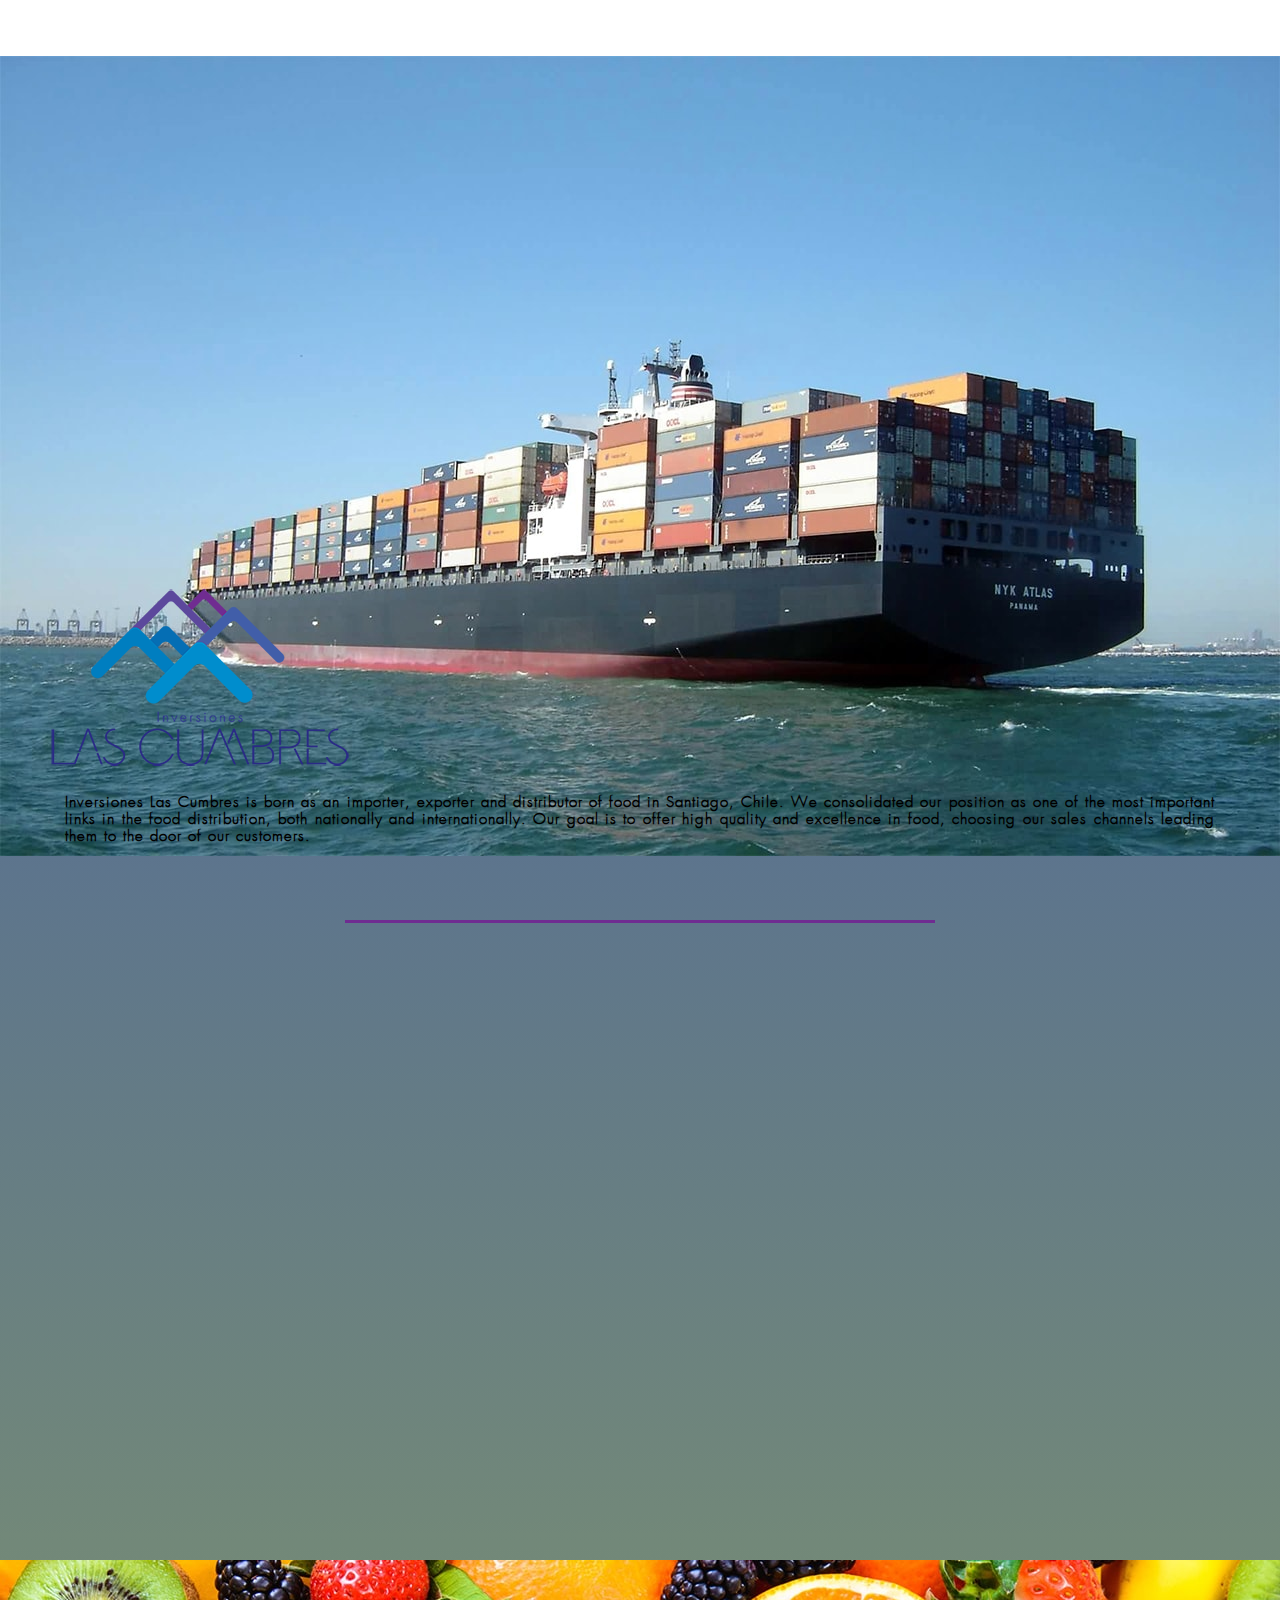
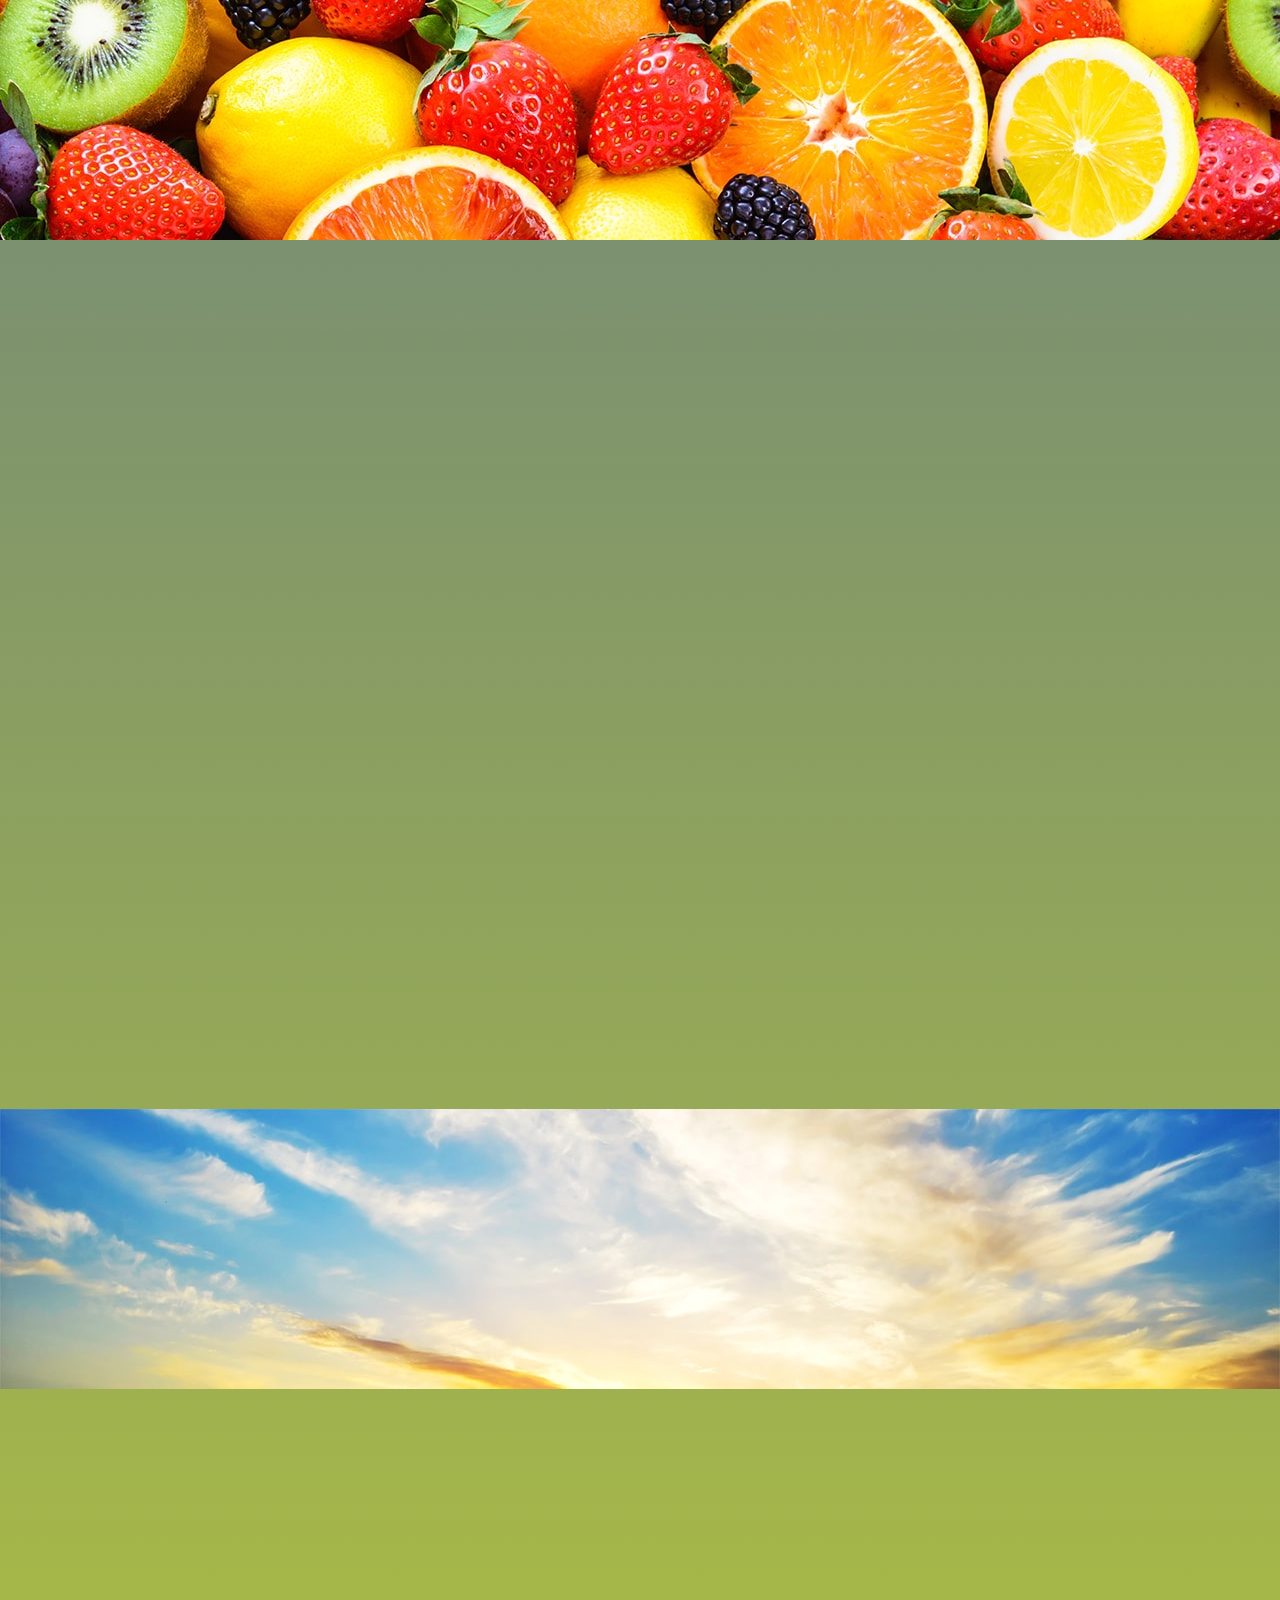
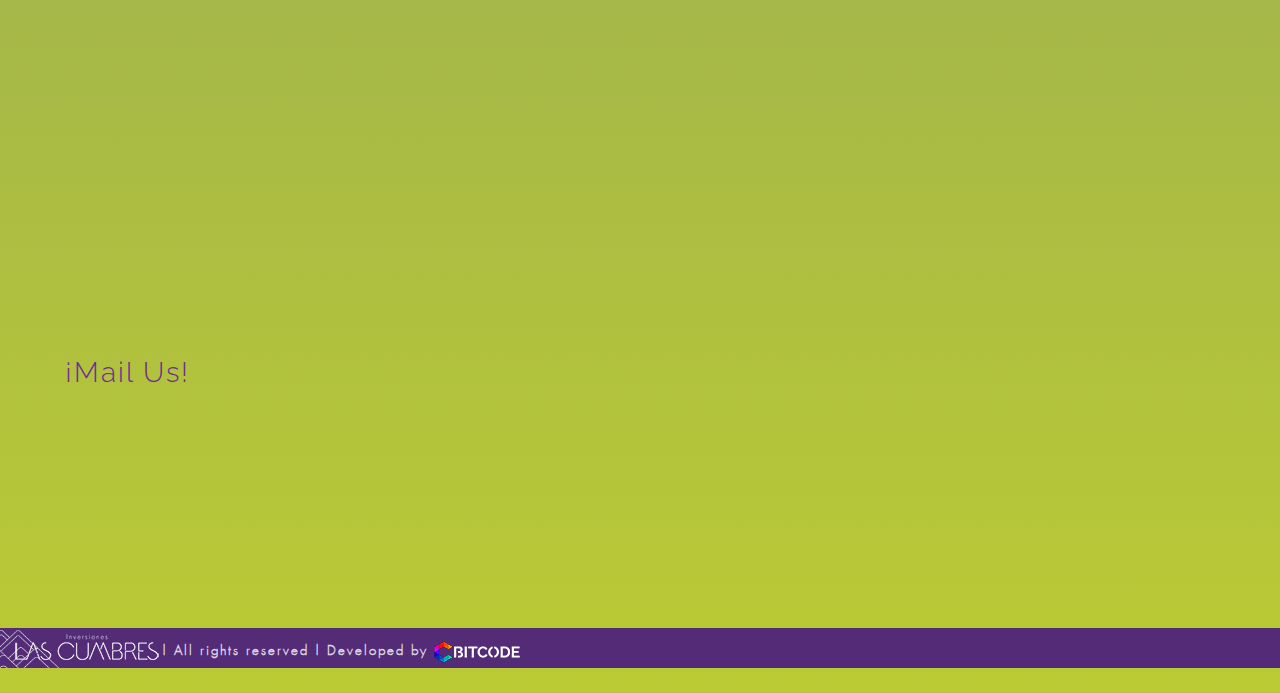
==== english.html @ 2f00c1bd "se agrego la pagina en ingles" ====
<!DOCTYPE html>
<html>

<head>
    <meta charset=utf-8>
    <meta http-equiv="X-UA-Compatible" content="IE=edge,chrome=1">
    <meta name=viewport content="width=device-width, initial-scale=1.0, maximum-scale=1.0, user-scalable=no" />
    <title>Inversiones Las Cumbres</title>
    <link rel=icon type=image/x-icon href=img/favicon/favicon.ico />
    <link rel=icon type=image/png href=img/favicon/favicon.png />
    <link rel=icon type=image/gif href=img/favicon/favicon.gif />
    <link href="https://fonts.googleapis.com/css?family=Raleway" rel=stylesheet>
    <link rel=stylesheet type=text/css href=https://cdnjs.cloudflare.com/ajax/libs/animate.css/3.5.1/animate.min.css />
    <link rel=stylesheet type=text/css href=css/bootstrap.min.css />
    <link rel=stylesheet type=text/css href=https://cdnjs.cloudflare.com/ajax/libs/materialize/0.97.7/css/materialize.min.css />
    <link rel=stylesheet type=text/css href="https://fonts.googleapis.com/icon?family=Material+Icons" />
    <link rel=stylesheet type=text/css href=css/nivo-slider.css />
    <link rel=stylesheet type=text/css href=css/style.css />
    <style>
        #load_screen {
            position: fixed;
            top: 0;
            width: 100%;
            height: 100%;
            background: #fff;
            z-index: 1000
        }
        
        #loading {
            position: relative;
            top: 50%;
            -ms-transform: translate(0%, -50%);
            -webkit-transform: translate(0%, -50%);
            transform: translate(0%, -50%)
        }
        
        .alinear {
            position: relative;
            -ms-transform: translate(-50%, -50%);
            -webkit-transform: translate(-50%, -50%);
            transform: translate(-50%, -50%);
            left: 50%;
            width: 64px
        }
    </style>
    <script>
        window.addEventListener("load", function () {
            var a = document.getElementById("load_screen");
            $(a).hide("slow", function () {
                document.body.removeChild(a)
            })
        });
    </script>
</head>

<body ng-app="contactApp">
    <div id=load_screen>
        <div id=loading>
            <div class=alinear>
                <div class="preloader-wrapper big active">
                    <div class="spinner-layer spinner-blue">
                        <div class="circle-clipper left">
                            <div class=circle></div>
                        </div>
                        <div class=gap-patch>
                            <div class=circle></div>
                        </div>
                        <div class="circle-clipper right">
                            <div class=circle></div>
                        </div>
                    </div>
                    <div class="spinner-layer spinner-red">
                        <div class="circle-clipper left">
                            <div class=circle></div>
                        </div>
                        <div class=gap-patch>
                            <div class=circle></div>
                        </div>
                        <div class="circle-clipper right">
                            <div class=circle></div>
                        </div>
                    </div>
                    <div class="spinner-layer spinner-yellow">
                        <div class="circle-clipper left">
                            <div class=circle></div>
                        </div>
                        <div class=gap-patch>
                            <div class=circle></div>
                        </div>
                        <div class="circle-clipper right">
                            <div class=circle></div>
                        </div>
                    </div>
                    <div class="spinner-layer spinner-green">
                        <div class="circle-clipper left">
                            <div class=circle></div>
                        </div>
                        <div class=gap-patch>
                            <div class=circle></div>
                        </div>
                        <div class="circle-clipper right">
                            <div class=circle></div>
                        </div>
                    </div>
                </div>
            </div>
        </div>
    </div>
    <header>
        <div class=navbar-fixed>
            <nav>
                <div class="container nav-wrapper paddingnav">
                    <div class>
                        <a href=#! class=brand-logo><img src=img/logo.png class=responsive-img id=logonav></a> <a href=# data-activates=mobile-demo class=button-collapse><i class="material-icons black-text">menu</i></a>
                        <ul class="right hide-on-med-and-down">
                            <li><a href=#servicios>SERVICES</a></li>
                            <li><a href=#nosotros>ABOUT US</a></li>
                            <li><a href=#galeria>GALERY</a></li>
                            <li><a href=#contacto>CONTACT</a></li>
                            <li>
                                <a href=index.html class="idioma"> <img src=https://maxcdn.icons8.com/Color/PNG/24/Maps/Chile-24.png title=Chile width=24> </a>
                                <a href=english.html class="active idioma"> <img src=https://maxcdn.icons8.com/Color/PNG/24/Maps/USA-24.png title=USA width=24> </a>
                            </li>
                        </ul>
                        <ul class=side-nav id=mobile-demo>
                            <li class=center-align><img src=img/logolgnav.png class=responsive-img></li>
                            <li><a href=#servicios>SERVICES</a></li>
                            <li><a href=#nosotros>ABOUT US</a></li>
                            <li><a href=#galeria>GALERY</a></li>
                            <li><a href=#contacto>CONTACT</a></li>
                            <li>
                                <a href=index.html class="idioma"> <img src=https://maxcdn.icons8.com/Color/PNG/24/Maps/Chile-24.png title=Chile width=24> SPANISH </a>
                                <a href=english.html class="btn-enviar white-text idioma"> <img src=https://maxcdn.icons8.com/Color/PNG/24/Maps/USA-24.png title=USA width=24> ENGLISH </a>
                            </li>
                        </ul>
                    </div>
                </div>
            </nav>
        </div>
    </header>
    <main class=marginbot25>
        <div class="container z-depth-2 scrollspy">
            <div class=inimain></div>
            <div class=parallax-container id=p1>
                <div class=parallax> <img src=img/f15.jpg> </div>
                <div class="textbanner wow fadeIn">
                    <h1 class="center-align fondobanner">IMPORT<br>EXPORT<br>AND DISTRIBUTION OF FOOD</h1> </div>
            </div>
        </div>
        <div class="container white z-depth-2">
            <section class="paddinginnercont margintop50 scrollspy" id=servicios>
                <div class="row marginrow center-align"> <img src=img/logolg.png class=responsive-img> </div>
                <div class="row marginrow margintop25">
                    <div class=col-xs-12>
                        <p>Inversiones Las Cumbres is born as an importer, exporter and distributor of food in Santiago, Chile. We consolidated our position as one of the most important links in the food distribution, both nationally and internationally. Our goal is to offer high quality and excellence in food, choosing our sales channels leading them to the door of our customers.</p>
                    </div>
                </div>
                <hr class=margintop75 style="border-top:3px solid #6f2c91;width:50%">
                <div class="row marginrow margintop75">
                    <div class="col-sm-12 col-md-6 wow fadeIn">
                        <h2 class="color1 center-align margintop0">WHAT WE OFFER:</h2>
                        <p> Among our most important products we have the following:</p>
                        <ul class=listadeproductos>
                            <li>Apples</li>
                            <li>Kiwi</li>
                            <li>Blueberries</li>
                            <li>Pear</li>
                            <li>Onions</li>
                            <li>Avocados</li>
                            <li>Raisins</li>
                            <li>Grapes</li>
                            <li>Grain</li>
                            <li>Olives</li>
                            <li>Among others</li>
                        </ul>
                    </div>
                    <div class="col-sm-12 col-md-6 wow fadeIn"> <img src=img/galeria/s2.jpg class=responsive-img> </div>
                </div>
            </section>
        </div>
        <div class="container z-depth-2">
            <div class=parallax-container2>
                <div class=parallax> <img src=img/f6.jpg> </div>
            </div>
        </div>
        <div class="container white z-depth-2">
            <section class="paddinginnercont paddingbot25 paddingtop50 scrollspy" id=nosotros>
                <div class="row marginrow margintop25 marginbot0">
                    <div class="col-xs-12 paddinginnercont wow fadeIn">
                        <h2 class="color2 center-align">ABOUT US</h2>
                        <p>One of our most important pillars is the quality of our products, introducing modern production methods that allowed our products to meet the most stringent sanitary standards. For Inversiones Las Cumbres it is extremely important to manage responsibly the chain that carries its products,thats why we consider the entire production process, from the fields where the fruit is harvested, to the development of different techniques. This is where we take responsibility and traceability throughout its course, to give our customers a guarantee of the best quality and product excellence.</p>
                        <p class=margintop25>For these reasons, we strive to make strategic deals with companies recognized both nationally and internationally, in order to support procurement processes, logistics, distribution and final sale. Inversiones Las Cumbres works daily with the firm intention to provide, monitor and improve the service and quality of their products.</p>
                    </div>
                </div>
                <div class="row marginrow valign-wrapper">
                    <div class="col-md-12 col-lg-5 wow fadeIn"> <img src=img/galeria/s1.jpg class="valign responsive-img"> </div>
                    <div class="col-md-12 col-lg-7 paddinginnercont wow fadeIn">
                        <h2 class="color2 left-align">
                        <img src=img/logoxs.png class=responsive-img> MISSION</h2>
                        <p>Develop and market food products of high quality and excellence category together with our customers and suppliers, creating value and welfare for our workers for the growth of our company.</p>
                        <hr style="border-top:3px solid #6f2c91">
                        <h2 class="color1 left-align margintop25">
<img src=img/logoxs.png class=responsive-img> VISION</h2>
                        <p>Become pioneers in the marketing of food products in Chile, through continuous innovation of products, processes and management, positioning ourselves as the most complete and profitable company in our industry.</p>
                    </div>
                </div>
            </section>
        </div>
        <div class="container z-depth-2">
            <div class=parallax-container2>
                <div class=parallax> <img src=img/f9.jpg> </div>
            </div>
        </div>
        <div class="container white z-depth-2">
            <section class="paddinginnercont scrollspy" id=galeria>
                <div class="row marginrow margintop50 wow fadeIn">
                    <h2 class="color1 center-align marginbot5">GALERY</h2>
                    <hr style="border-top:3px solid #6f2c91;width:35%;margin-top:10px"> </div>
                <div class="row marginrow wow fadeIn">
                    <div id=slider class=nivoSlider> <img src=img/galeria/s1.jpg data-thumb=img/galeria/s1.jpg> <img src=img/galeria/s2.jpg data-thumb=img/galeria/s2.jpg> <img src=img/galeria/s3.jpg data-thumb=img/galeria/s3.jpg> <img src=img/galeria/s4.jpg data-thumb=img/galeria/s4.jpg> <img src=img/galeria/s5.jpg data-thumb=img/galeria/s5.jpg> <img src=img/galeria/s6.jpg data-thumb=img/galeria/s6.jpg> <img src=img/galeria/s7.jpg data-thumb=img/galeria/s7.jpg> <img src=img/galeria/s8.jpg data-thumb=img/galeria/s8.jpg> <img src=img/galeria/s9.jpg data-thumb=img/galeria/s9.jpg> </div>
                </div>
            </section>
            <section class="paddinginnercont scrollspy" id=contacto>
                <div class="row marginrow">
                    <div class="col-md-12 wow fadeIn">
                        <h2 class="letra color2 center-align marginbot5">CONTACT</h2>
                        <hr style="border-top:3px solid #6f2c91;width:35%;margin-top:10px"> </div>
                </div>
                <div class="row marginrow">
                    <div class=col-md-6>
                        <div class="col-xs-12 wow fadeIn">
                            <table style=width:100%>
                                <tr>
                                    <th class=widthth><i class="med material-icons">call</i></th>
                                    <th>
                                        <p>+56 22 2351348</p>
                                        <p>+56 9 85924557</p>
                                    </th>
                                </tr>
                            </table>
                        </div>
                        <div class="col-xs-12 wow fadeIn">
                            <table style=width:100%>
                                <tr>
                                    <th class=widthth><i class="med material-icons">email</i></th>
                                    <th>
                                        <p>administracion@invlascumbres.cl</p>
                                        <p>ventas@invlascumbres.cl</p>
                                        <p>fpita@invlascumbres.cl</p>
                                        <p>rpetit@invlascumbres.cl</p>
                                        <p>ubahamondes@invlascumbres.cl</p>
                                    </th>
                                </tr>
                            </table>
                        </div>
                        <div class="col-xs-12 wow fadeIn">
                            <table style=width:100%>
                                <tr>
                                    <th class=widthth><i class="med material-icons">location_on</i></th>
                                    <th>
                                        <p>Antonio Varas 175, Ofic 607 Providencia, Santiago de Chile</p>
                                    </th>
                                </tr>
                            </table>
                        </div>
                        <div class="col-xs-12 marginbot25 wow fadeIn">
                            <table style=width:100%>
                                <tr>
                                    <th class=widthth><i class="med material-icons">access_time</i></th>
                                    <th>
                                        <p>Monday-Friday: 08:00am to 06:00pm</p>
                                    </th>
                                </tr>
                            </table>
                        </div>
                    </div>
                    <div class="col-xs-12 col-sm-12 col-md-6 wow fadeIn">
                        <div class=mapa>
                            <iframe src="https://www.google.com/maps/d/embed?mid=1NS-Hb4g3Hn-GFwINMUQwMHbKwpU" width=100% height=300></iframe>
                        </div>
                    </div>
                </div>
                <div class="row marginrow">
                    <div class=col-xs-12>
                        <h3 class="center-align color1">¡Mail Us!</h3></div>
                    <div class="col-xs-12 col-sm-2 col-md-3"></div>
                    <div class="col-xs-12 col-sm-8 col-md-6 wow fadeIn">
                        <div ng-controller=ContactController>
                            <form ng-submit=submit(contactform) name=contactform method=post role=form> <span class=input-field ng-class="{ 'has-error': contactform.nombre.$invalid && submitted }">
                                
                                <span class=input-field ng-class="{ 'has-error': contactform.nombre.$invalid && submitted }">
                                    <input id=nombre type=text class=validate ng-model=formData.nombre placeholder=Name>
                                </span>
                                <span class=input-field ng-class="{ 'has-error': contactform.email.$invalid && submitted }">
                                    <input id=email type=email class=validate ng-model=formData.email placeholder=Email>
                                </span>
                                <span class=input-field ng-class="{ 'has-error': contactform.telefono.$invalid && submitted }">
                                    <input id=telefono type=number class=validate ng-model=formData.telefono placeholder="Phone Number">
                                </span>
                                <div class=input-field ng-class="{ 'has-error': contactform.message.$invalid && submitted }">
                                    <textarea id=message class=materialize-textarea ng-model=formData.message placeholder=Message></textarea>
                                </div>
                                <div class="center-align margintop25 marginbot10">
                                    <button class="waves-effect btn-enviar waves-light btn" type=submit ng-disabled=submitButtonDisabled>SEND</button>
                                </div>
                                
                            </form>
                            <p ng-class="result" style="padding: 15px; margin: 0;">{{ resultMessage }}</p>
                        </div>
                    </div>
                </div>
            </section>
            <footer>
                <div class=footer>
                    <div class=container>
                        <div class="row marginbot0">
                            <div class=col-md-12>
                                <div class=center-align> <img src=img/logofooter2.png class=footerimg>
                                    <p class="copyright center-align small"> | All rights reserved | Developed by
                                        <a href=http://bitcodeweb.com/ target=_blank><img src=img/logomini.png></a>
                                    </p>
                                </div>
                            </div>
                        </div>
                    </div>
                </div>
            </footer>
        </div>
    </main>
    <script type=text/javascript src=https://code.jquery.com/jquery-2.1.1.min.js></script>
    <script src=https://cdnjs.cloudflare.com/ajax/libs/materialize/0.97.6/js/materialize.min.js></script>
    <script src=https://cdnjs.cloudflare.com/ajax/libs/jquery-nivoslider/3.2/jquery.nivo.slider.pack.min.js></script>
    <script src=https://cdnjs.cloudflare.com/ajax/libs/wow/1.1.2/wow.min.js></script>
    <script src="https://ajax.googleapis.com/ajax/libs/angularjs/1.5.5/angular.min.js"></script>
    <script src="app.js"></script>
    <script src="controllers.js"></script>
    <script>
        jQuery(document).ready(function () {
            new WOW().init();
            $(".button-collapse").sideNav();
            $(".parallax").parallax();
            $("#slider").nivoSlider({
                prevText: '<i class="large material-icons">keyboard_arrow_left</i>'
                , nextText: '<i class="large material-icons">keyboard_arrow_right</i>'
                , directionNav: true
                , effect: "boxRain"
                , controlNav: true
                , pauseOnHover: false
                , animSpeed: 500
                , pauseTime: 5000
                , controlNavThumbs: true
            , });
            $(".scrollspy").scrollSpy();
            var a = document.getElementById("mobile-demo");
            a.onclick = function () {
                $(".button-collapse").sideNav("hide")
            }
        });
    </script>
</body>

</html>
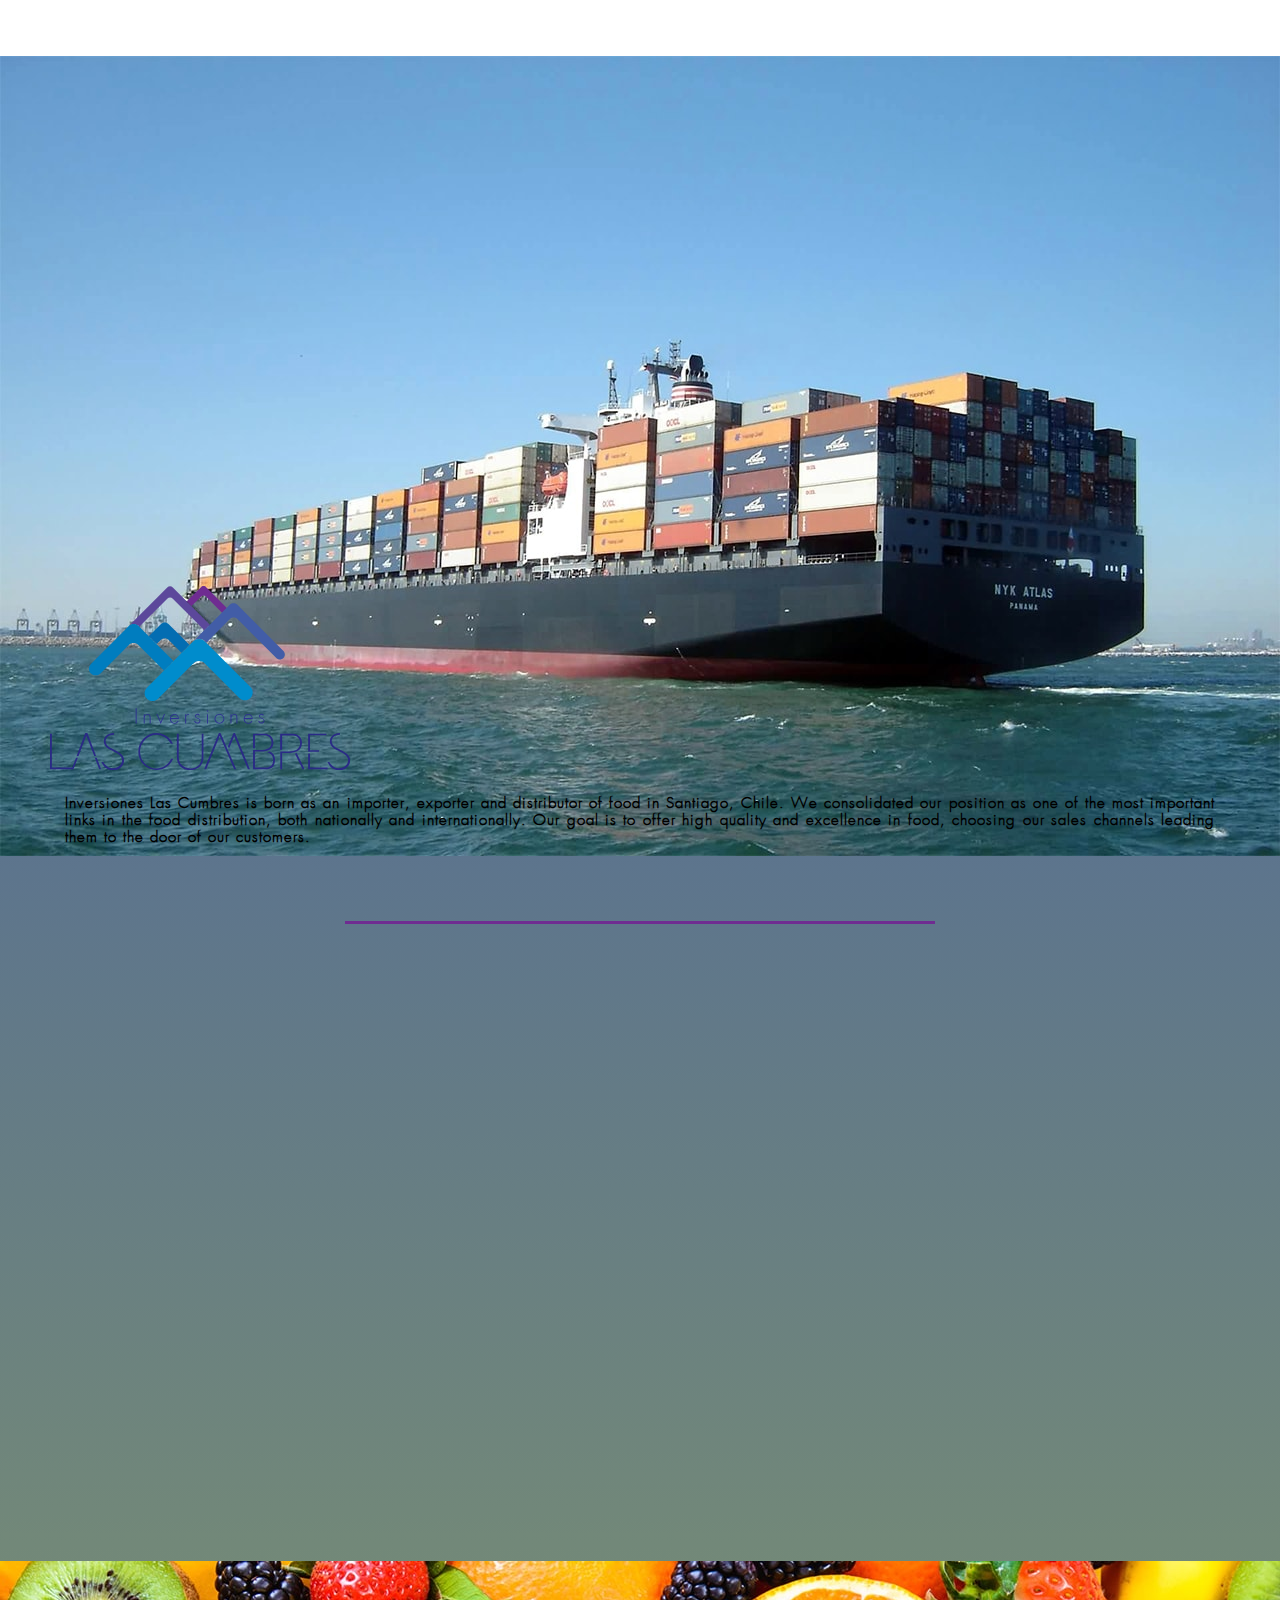
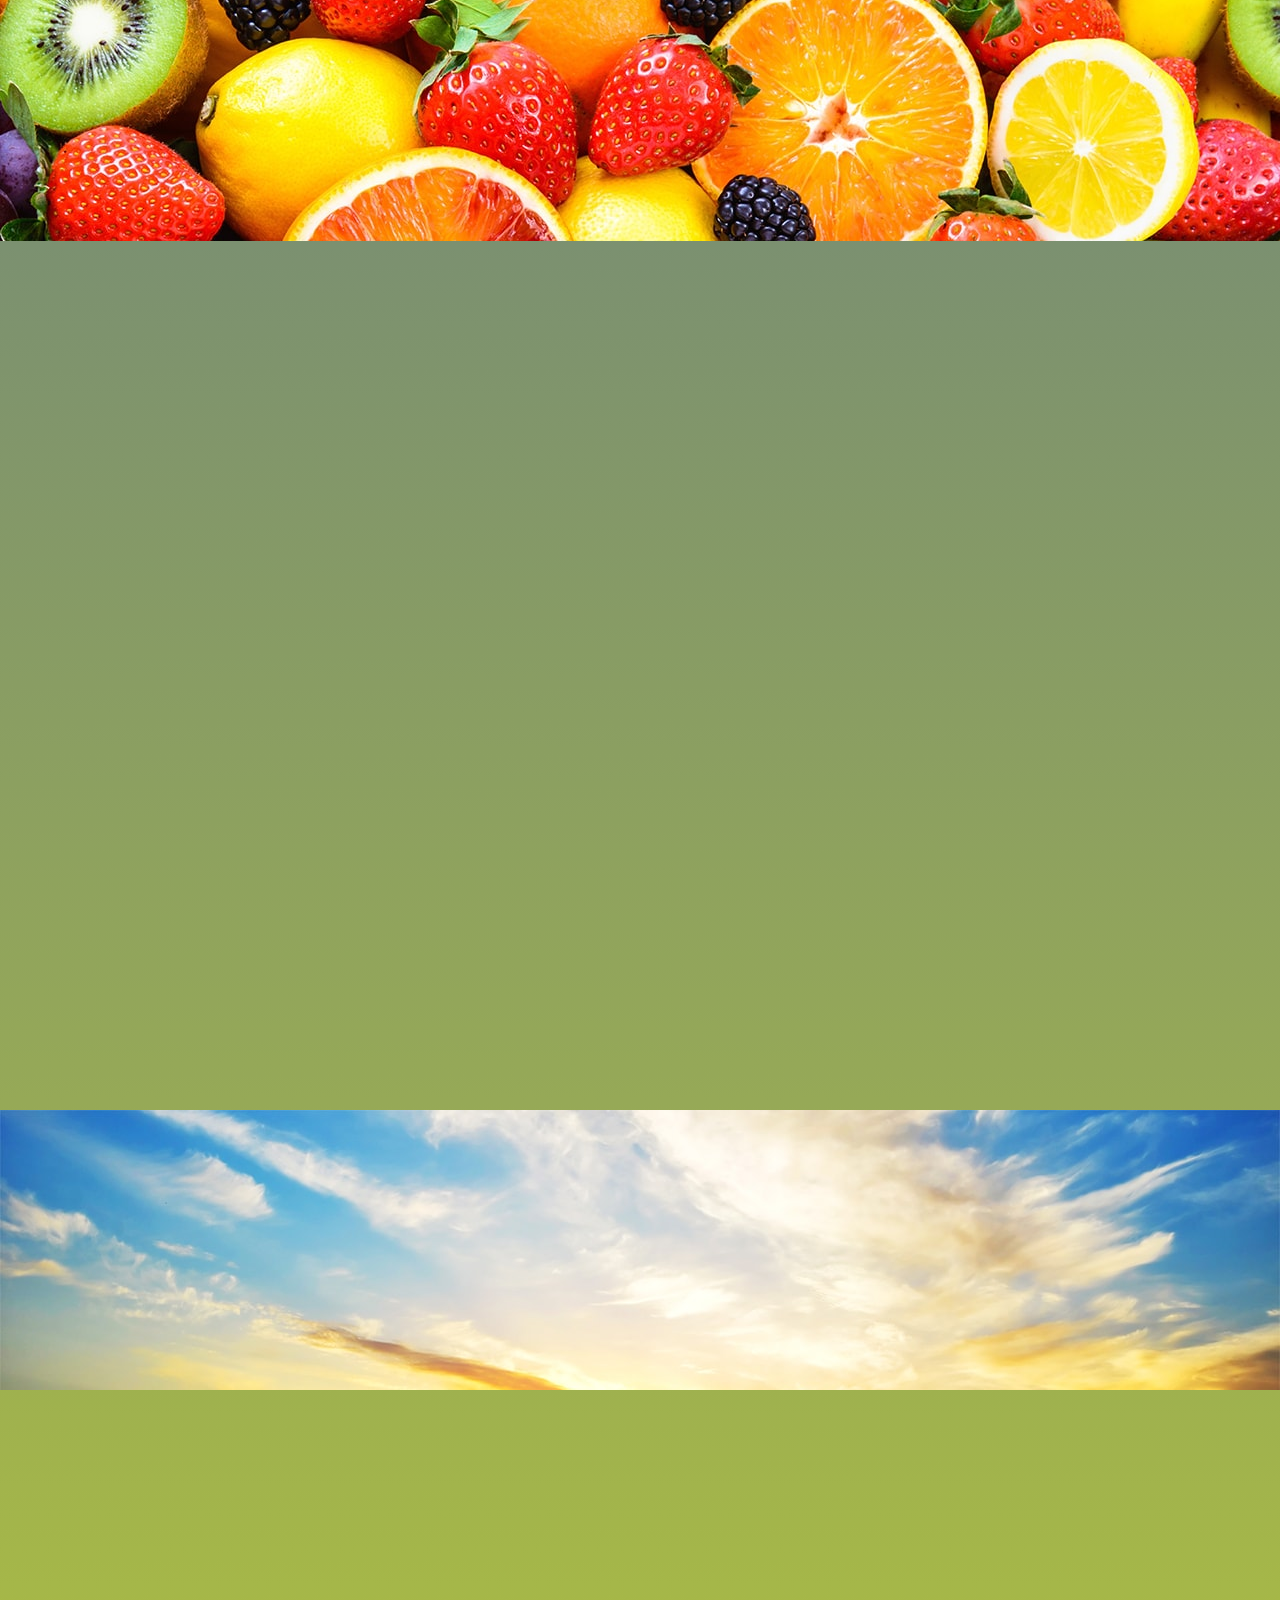
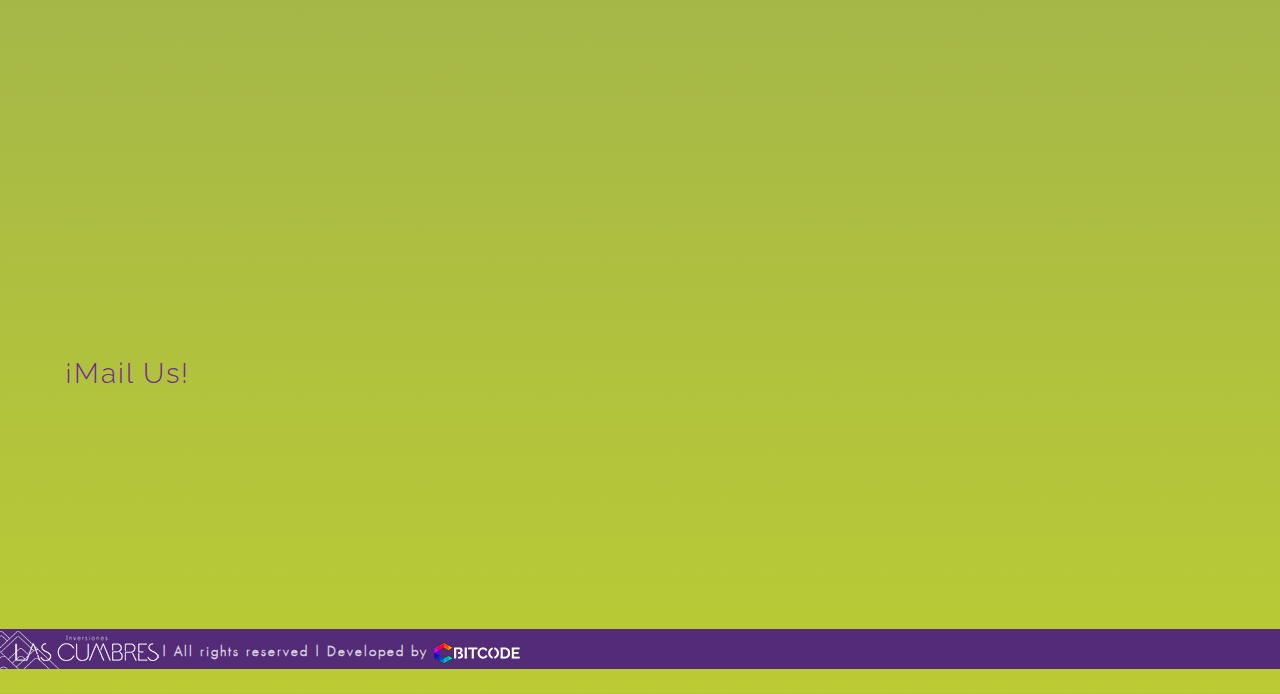
==== commit e3802854: "logos en svg" ====
--- a/english.html
+++ b/english.html
@@ -5,7 +5,20 @@
     <meta charset=utf-8>
     <meta http-equiv="X-UA-Compatible" content="IE=edge,chrome=1">
     <meta name=viewport content="width=device-width, initial-scale=1.0, maximum-scale=1.0, user-scalable=no" />
+        <!-- Chrome, Firefox OS, Opera and Vivaldi -->
+        <meta name="theme-color" content="#425ca6">
+        <!-- Windows Phone -->
+        <meta name="msapplication-navbutton-color" content="#425ca6">
+        <!-- iOS Safari -->
+        <meta name="apple-mobile-web-app-status-bar-style" content="#425ca6">
     <title>Inversiones Las Cumbres</title>
+    
+    <meta name="description" content="Inversiones Las Cumbres is born as an importer, exporter and distributor of food in Santiago, Chile." />
+
+    <meta itemprop="isFamilyFriendly" content="True">
+
+    <meta name="Googlebot" content="all" />
+    
     <link rel=icon type=image/x-icon href=img/favicon/favicon.ico />
     <link rel=icon type=image/png href=img/favicon/favicon.png />
     <link rel=icon type=image/gif href=img/favicon/favicon.gif />
@@ -51,6 +64,16 @@
             })
         });
     </script>
+    <script>
+      (function(i,s,o,g,r,a,m){i['GoogleAnalyticsObject']=r;i[r]=i[r]||function(){
+      (i[r].q=i[r].q||[]).push(arguments)},i[r].l=1*new Date();a=s.createElement(o),
+      m=s.getElementsByTagName(o)[0];a.async=1;a.src=g;m.parentNode.insertBefore(a,m)
+      })(window,document,'script','https://www.google-analytics.com/analytics.js','ga');
+
+      ga('create', 'UA-70364405-14', 'auto');
+      ga('send', 'pageview');
+
+    </script>
 </head>
 
 <body ng-app="contactApp">
@@ -111,7 +134,7 @@
             <nav>
                 <div class="container nav-wrapper paddingnav">
                     <div class>
-                        <a href=#! class=brand-logo><img src=img/logo.png class=responsive-img id=logonav></a> <a href=# data-activates=mobile-demo class=button-collapse><i class="material-icons black-text">menu</i></a>
+                        <a href=#! class=brand-logo><img src="img/logo.svg" class=responsive-img id=logonav height="auto" width="256px"></a> <a href=# data-activates=mobile-demo class=button-collapse><i class="material-icons black-text">menu</i></a>
                         <ul class="right hide-on-med-and-down">
                             <li><a href=#servicios>SERVICES</a></li>
                             <li><a href=#nosotros>ABOUT US</a></li>
@@ -123,7 +146,7 @@
                             </li>
                         </ul>
                         <ul class=side-nav id=mobile-demo>
-                            <li class=center-align><img src=img/logolgnav.png class=responsive-img></li>
+                            <li class=center-align><img src="img/logosb.svg" class=responsive-img id=logonav height="auto" width="205px"></li>
                             <li><a href=#servicios>SERVICES</a></li>
                             <li><a href=#nosotros>ABOUT US</a></li>
                             <li><a href=#galeria>GALERY</a></li>
@@ -149,7 +172,7 @@
         </div>
         <div class="container white z-depth-2">
             <section class="paddinginnercont margintop50 scrollspy" id=servicios>
-                <div class="row marginrow center-align"> <img src=img/logolg.png class=responsive-img> </div>
+                <div class="row marginrow center-align"> <img src=img/logosb.svg class=responsive-img width="300px" height="auto"> </div>
                 <div class="row marginrow margintop25">
                     <div class=col-xs-12>
                         <p>Inversiones Las Cumbres is born as an importer, exporter and distributor of food in Santiago, Chile. We consolidated our position as one of the most important links in the food distribution, both nationally and internationally. Our goal is to offer high quality and excellence in food, choosing our sales channels leading them to the door of our customers.</p>
@@ -171,6 +194,9 @@
                             <li>Grapes</li>
                             <li>Grain</li>
                             <li>Olives</li>
+                            <li>Olive Oil</li>
+                            <li>Nuts or Dry Fruits</li>
+                            <li>Tomatoes</li>
                             <li>Among others</li>
                         </ul>
                     </div>
